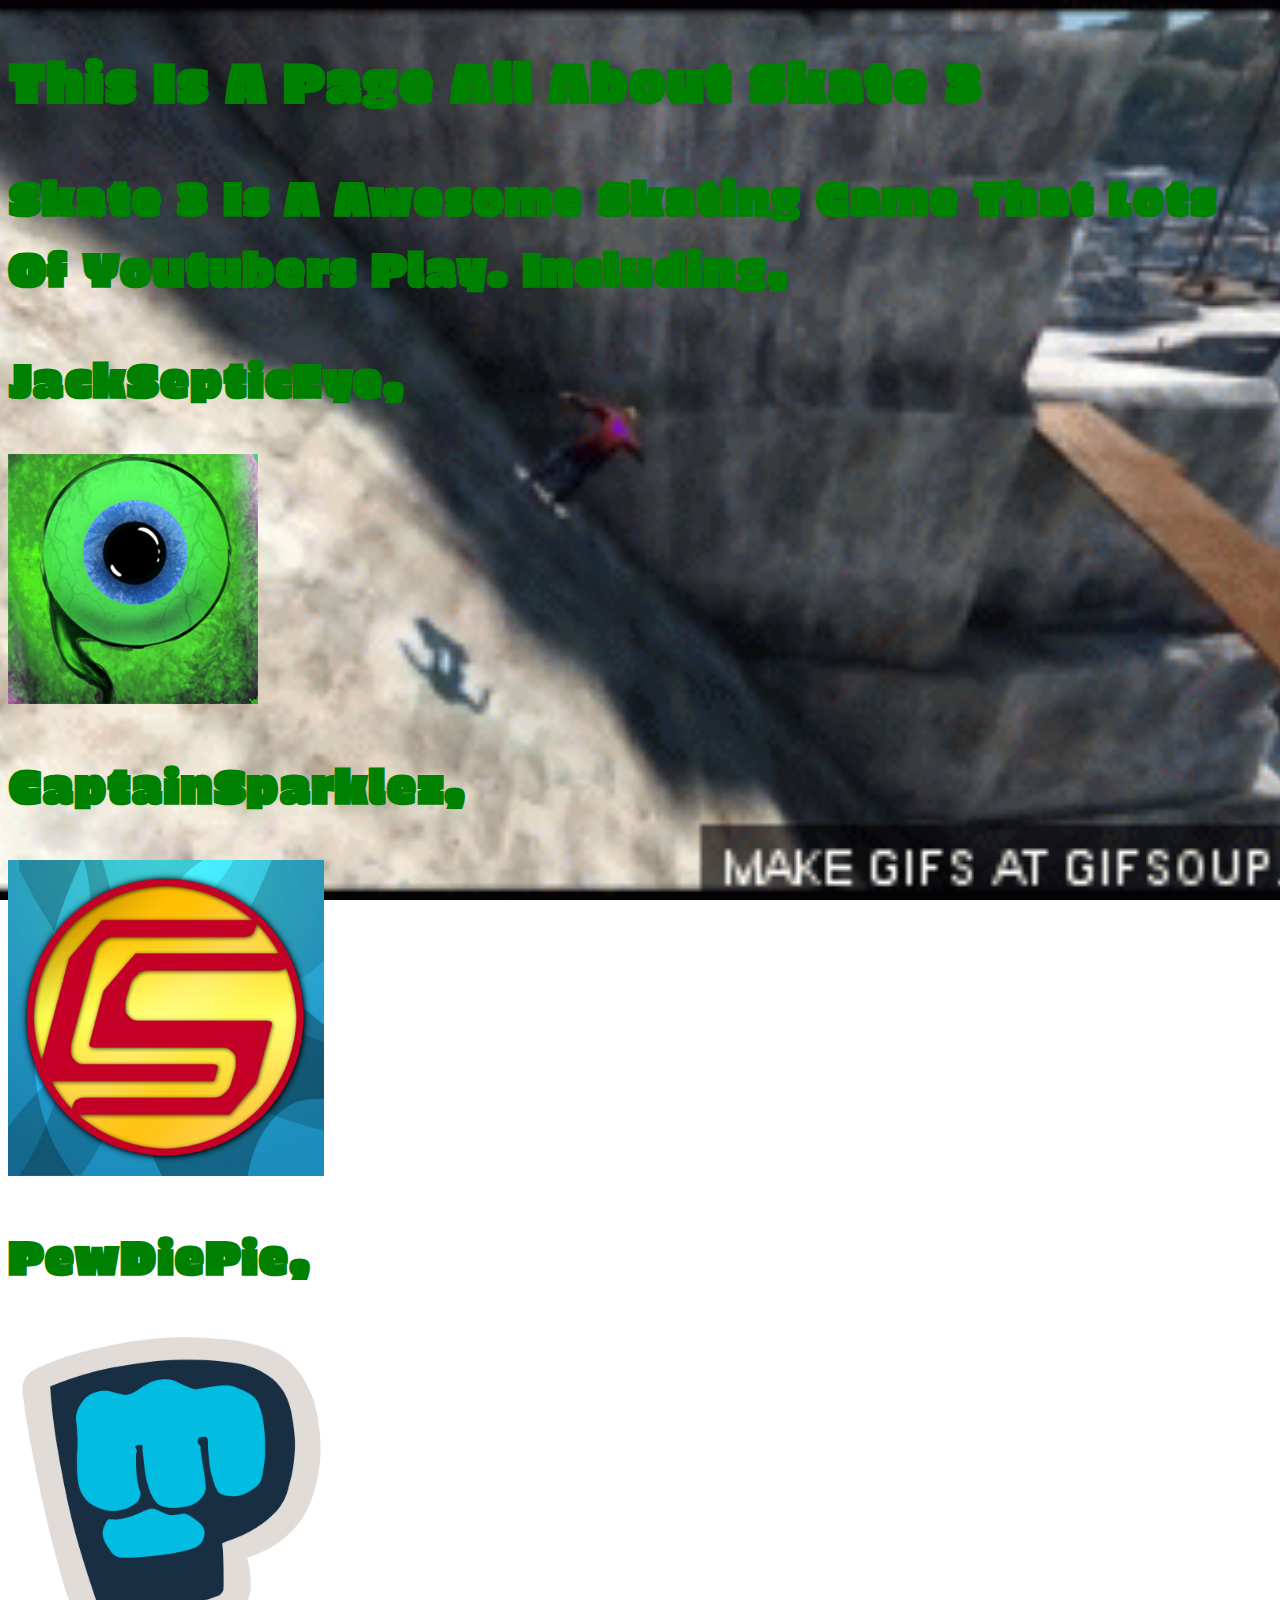
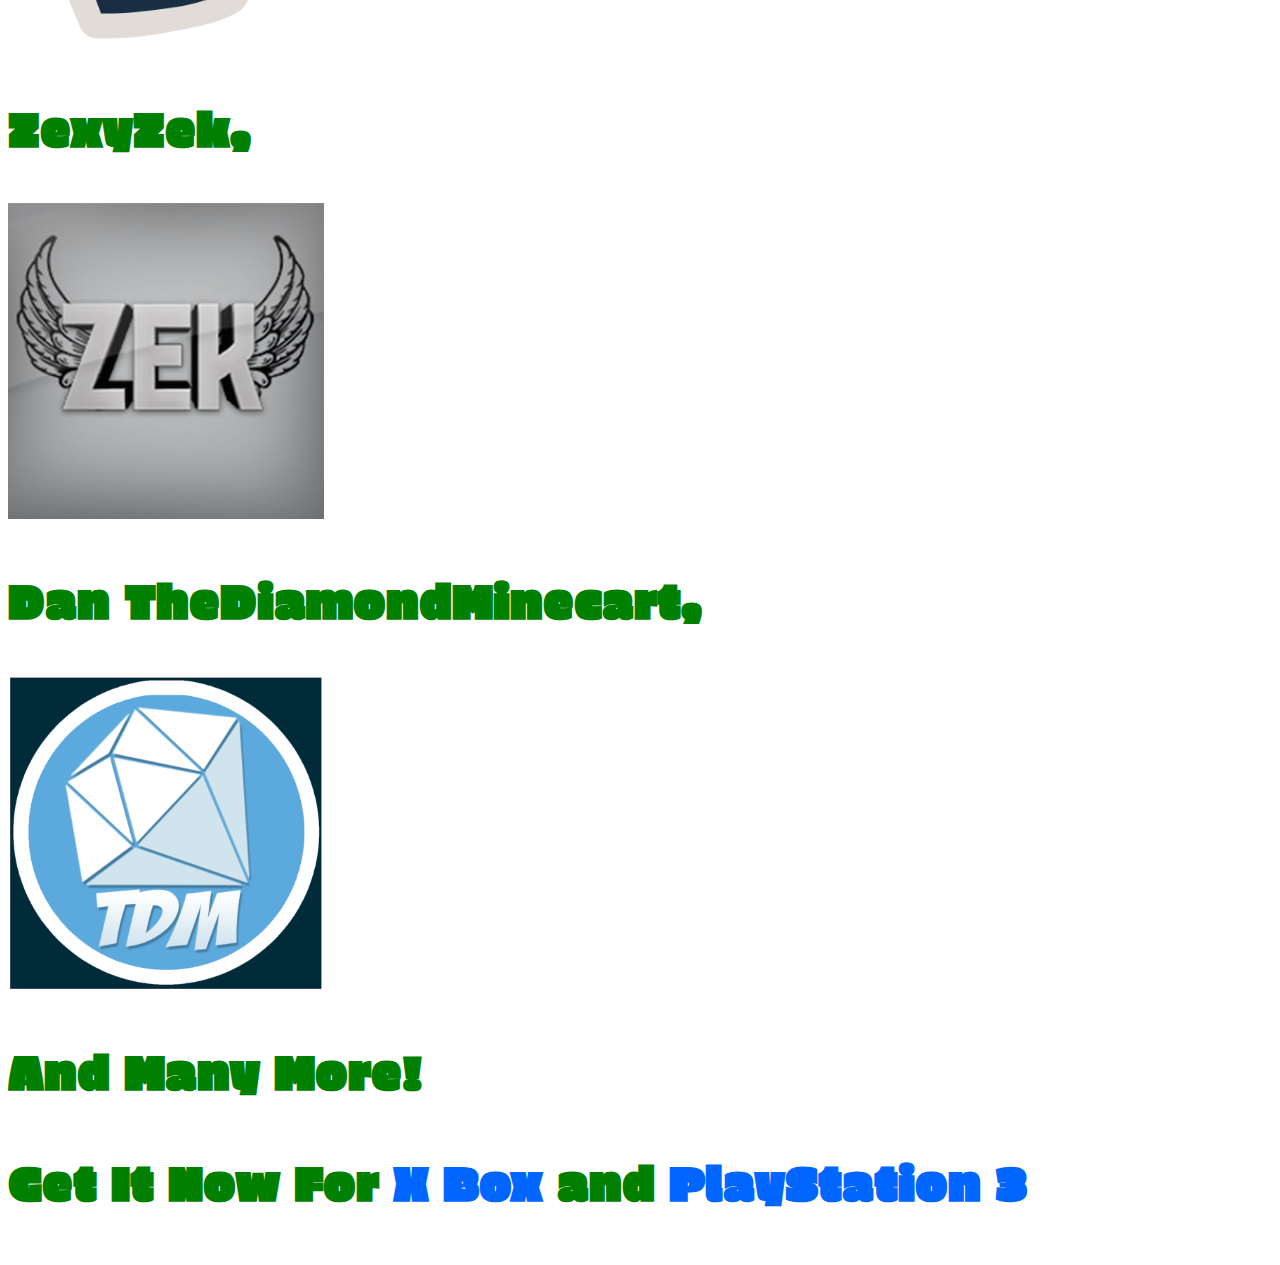
==== index.html @ f59f5670 "skate3fix" ====
<!DOCTYPE html>
<html>
</head>
	<link href='http://fonts.googleapis.com/css?family=Erica+One' rel='stylesheet' type='text/css'>
	<title>Skate 3 Fan Page</title>
	<link href="css/skate.css" rel="stylesheet" />
</head>
<body>
	<h1> This Is A Page All About Skate 3</h1>
	<h2> Skate 3 Is A Awesome Skating Game That Lots Of Youtubers Play. Including,</h2>
	<h2>JackSepticEye,</h2>
	<img src="img/jack.png" >
	<h2>CaptainSparklez,</h2>
	<img class= a src="img/cs.png" >
	<h2>PewDiePie,</h2>
	<img class= a src="img/pewdiepie.png" >
	<h2>ZexyZek,</h2>
	<img class= a src="img/zek.jpg" >
	<h2>Dan TheDiamondMinecart,</h2>
	<img class= a src="img/tdm.png" >
	<h2>And Many More!</h2>
	<h2>Get It Now For <a href="http://www.amazon.com/Skate-3-Xbox-360/dp/B002QHDKE8?scrlybrkr=a9f4e187" target="_blank">X Box</a> and <a href="http://www.amazon.com/Skate-3-Playstation/dp/B002QHDKB6/ref=sr_1_1?s=videogames&ie=UTF8&qid=1435175832&sr=1-1&keywords=skate+3+ps3" target=")_blank">PlayStation 3</a></p>
</body>
</html>
---- css/skate.css ----
body {
	
font-family: 'Erica One', cursive;
    background: url("../img/trick.gif") no-repeat center center fixed;
	background-size: cover;
	color: green;
}

.a {
width: 25%;
}

h1 {
    font-size: 350%;
}

h2 {
    font-size: 300%;
}


a {
	text-decoration: none;
	color: #0066FF;
	
}
a:hover {
	text-decoration: underline;
	color: #FF0000;
}

.main {
    background-color: #FFF;
    max-width: 800px;
	margin-right: auto;
	margin-left: auto:
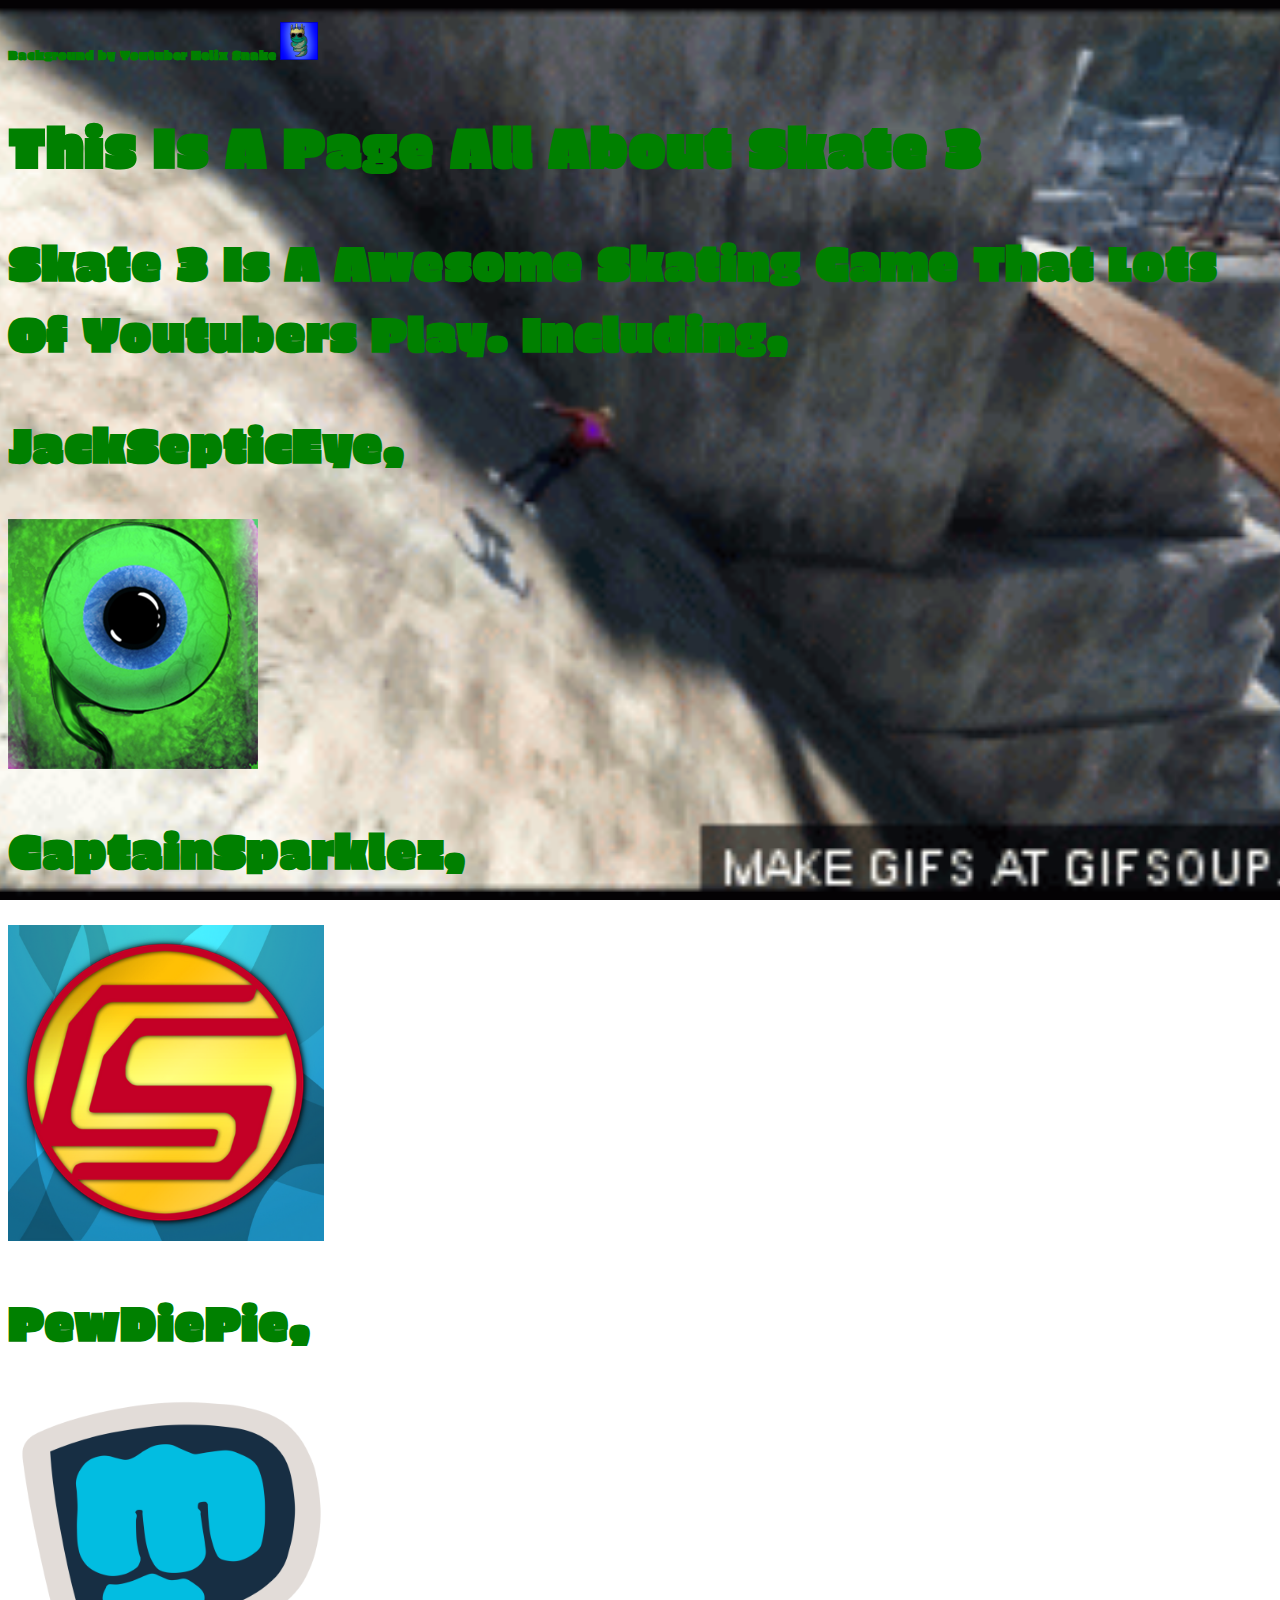
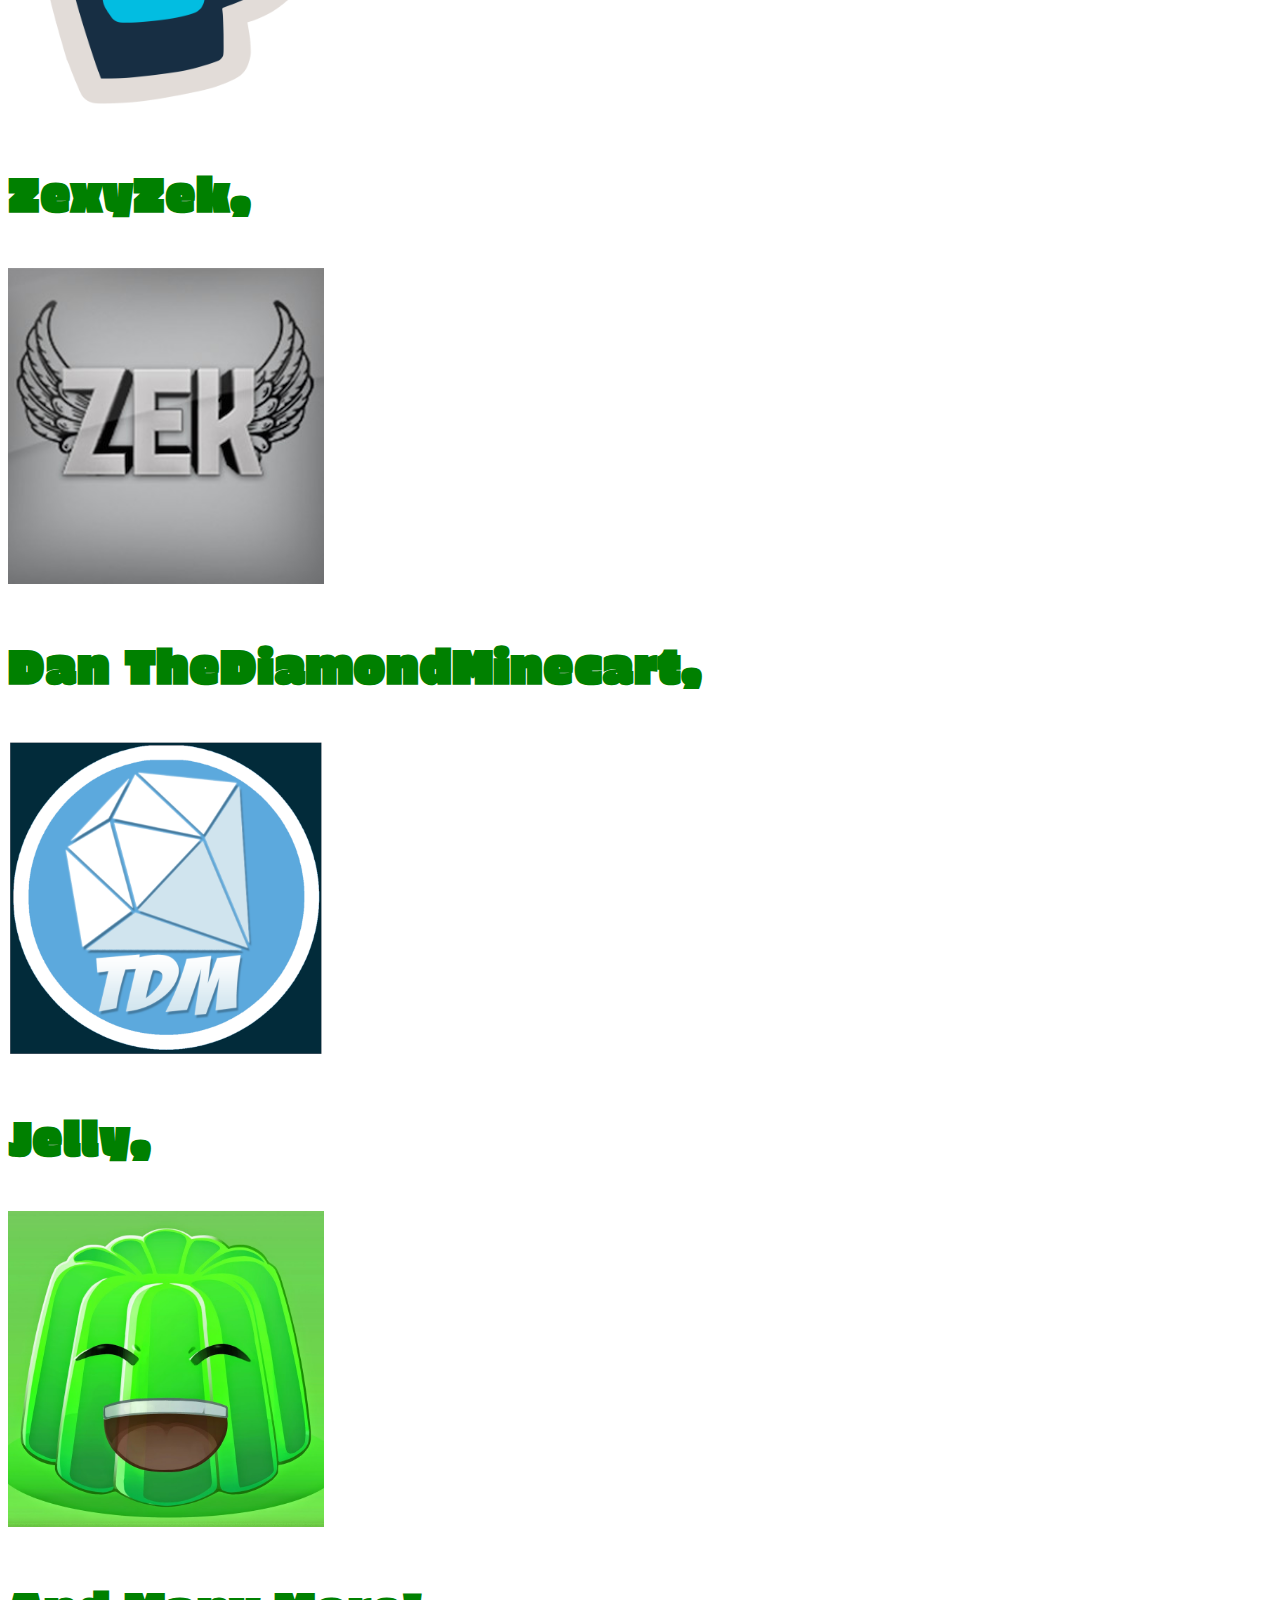
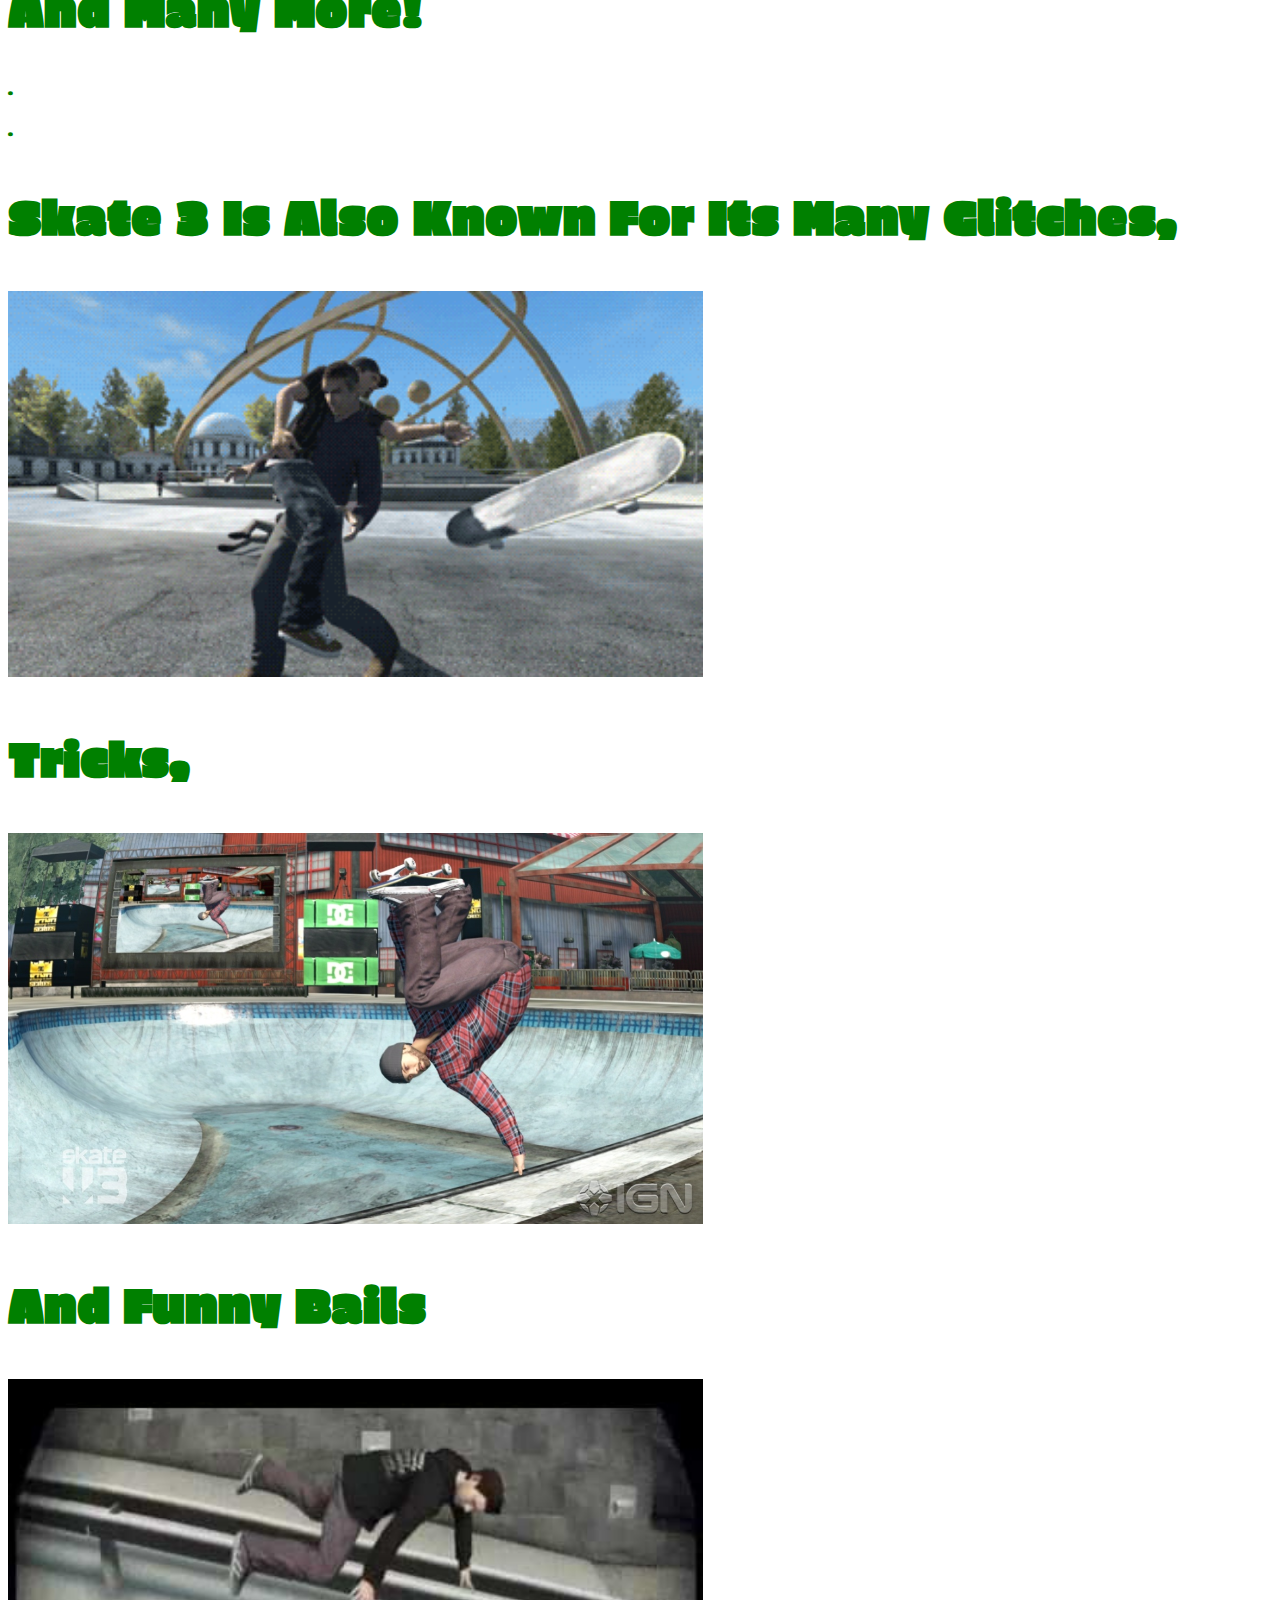
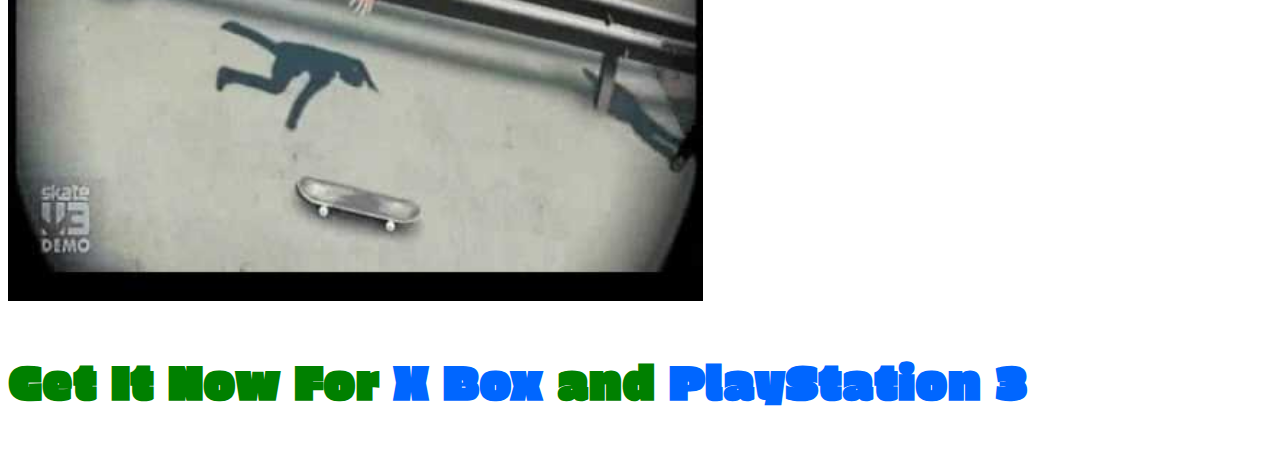
==== commit a173491c: "Skate Update" ====
--- a/index.html
+++ b/index.html
@@ -6,6 +6,7 @@
 	<link href="css/skate.css" rel="stylesheet" />
 </head>
 <body>
+	<h5>Background by Youtuber Helix Snake <img class= d src="img/helix.png" >
 	<h1> This Is A Page All About Skate 3</h1>
 	<h2> Skate 3 Is A Awesome Skating Game That Lots Of Youtubers Play. Including,</h2>
 	<h2>JackSepticEye,</h2>
@@ -18,7 +19,17 @@
 	<img class= a src="img/zek.jpg" >
 	<h2>Dan TheDiamondMinecart,</h2>
 	<img class= a src="img/tdm.png" >
+	<h2>Jelly,</h2>
+	<img class= a src="img/jelly.jpg" >
 	<h2>And Many More!</h2>
+	<h6>.</h6>
+	<h6>.</h6>
+	<h2>Skate 3 Is Also Known For Its Many Glitches,</h2>
+	<img class= h src="img/glitch.gif" >
+	<h2>Tricks,</h2>
+	<img class= h src="img/trick.jpg" >
+	<h2>And Funny Bails</h2>
+	<img class= h src="img/bail.jpg" >
 	<h2>Get It Now For <a href="http://www.amazon.com/Skate-3-Xbox-360/dp/B002QHDKE8?scrlybrkr=a9f4e187" target="_blank">X Box</a> and <a href="http://www.amazon.com/Skate-3-Playstation/dp/B002QHDKB6/ref=sr_1_1?s=videogames&ie=UTF8&qid=1435175832&sr=1-1&keywords=skate+3+ps3" target=")_blank">PlayStation 3</a></p>
 </body>
 </html>
--- a/css/skate.css
+++ b/css/skate.css
@@ -8,6 +8,14 @@
 
 .a {
 width: 25%;
+}
+
+.d {
+width: 3%;
+}
+
+.h {
+width: 55%;
 }
 
 h1 {
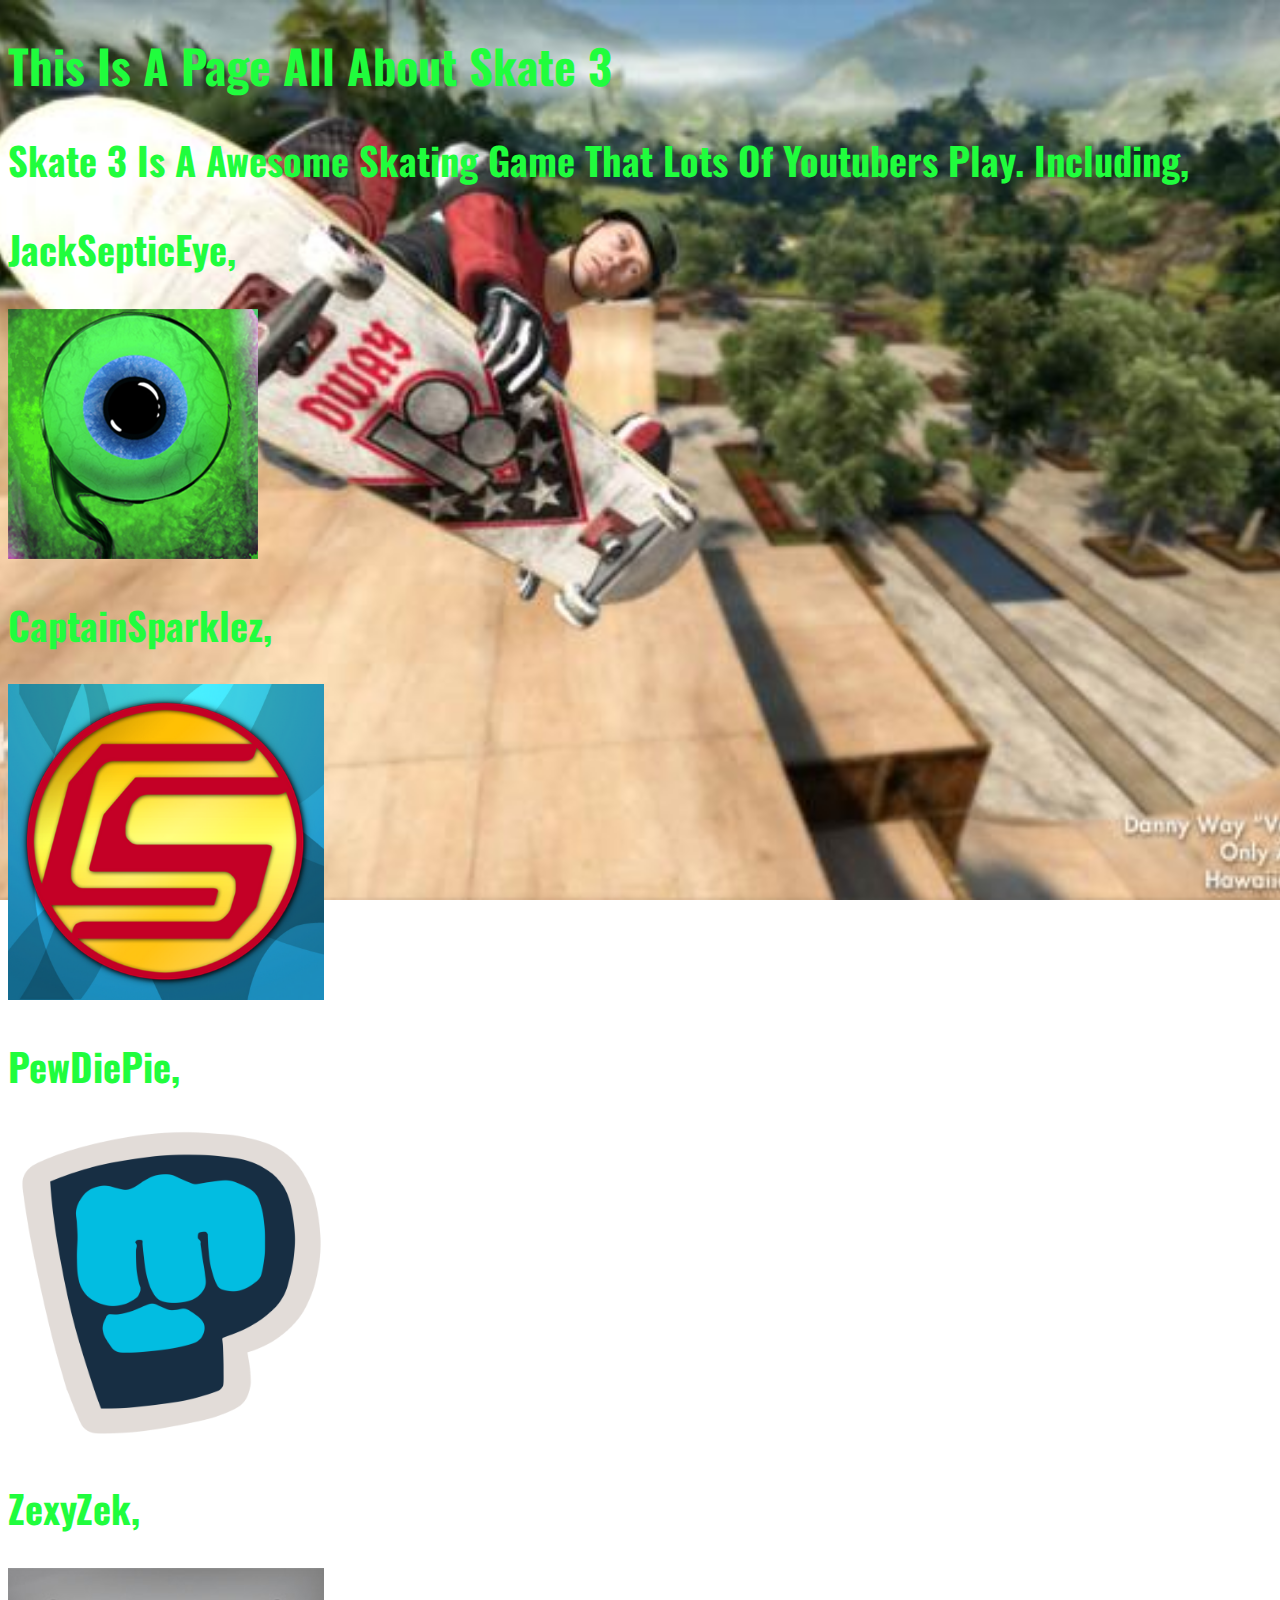
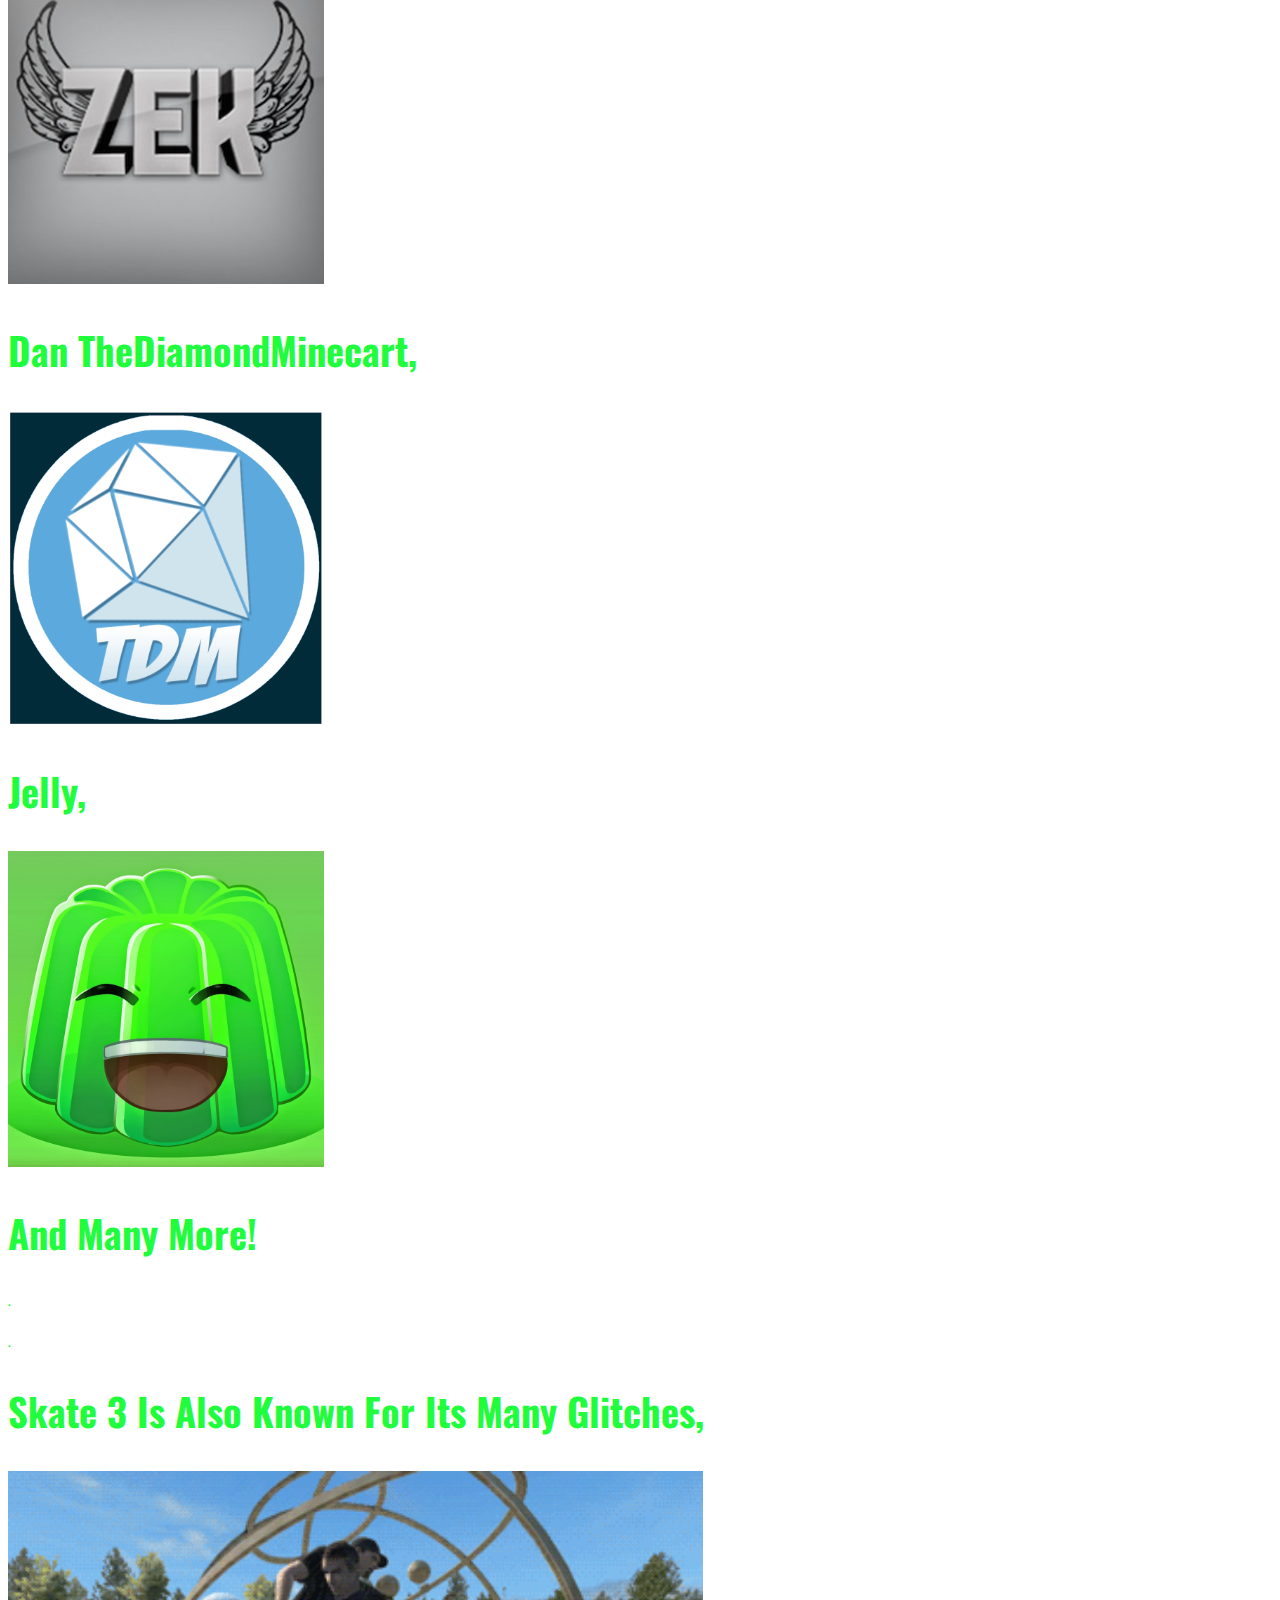
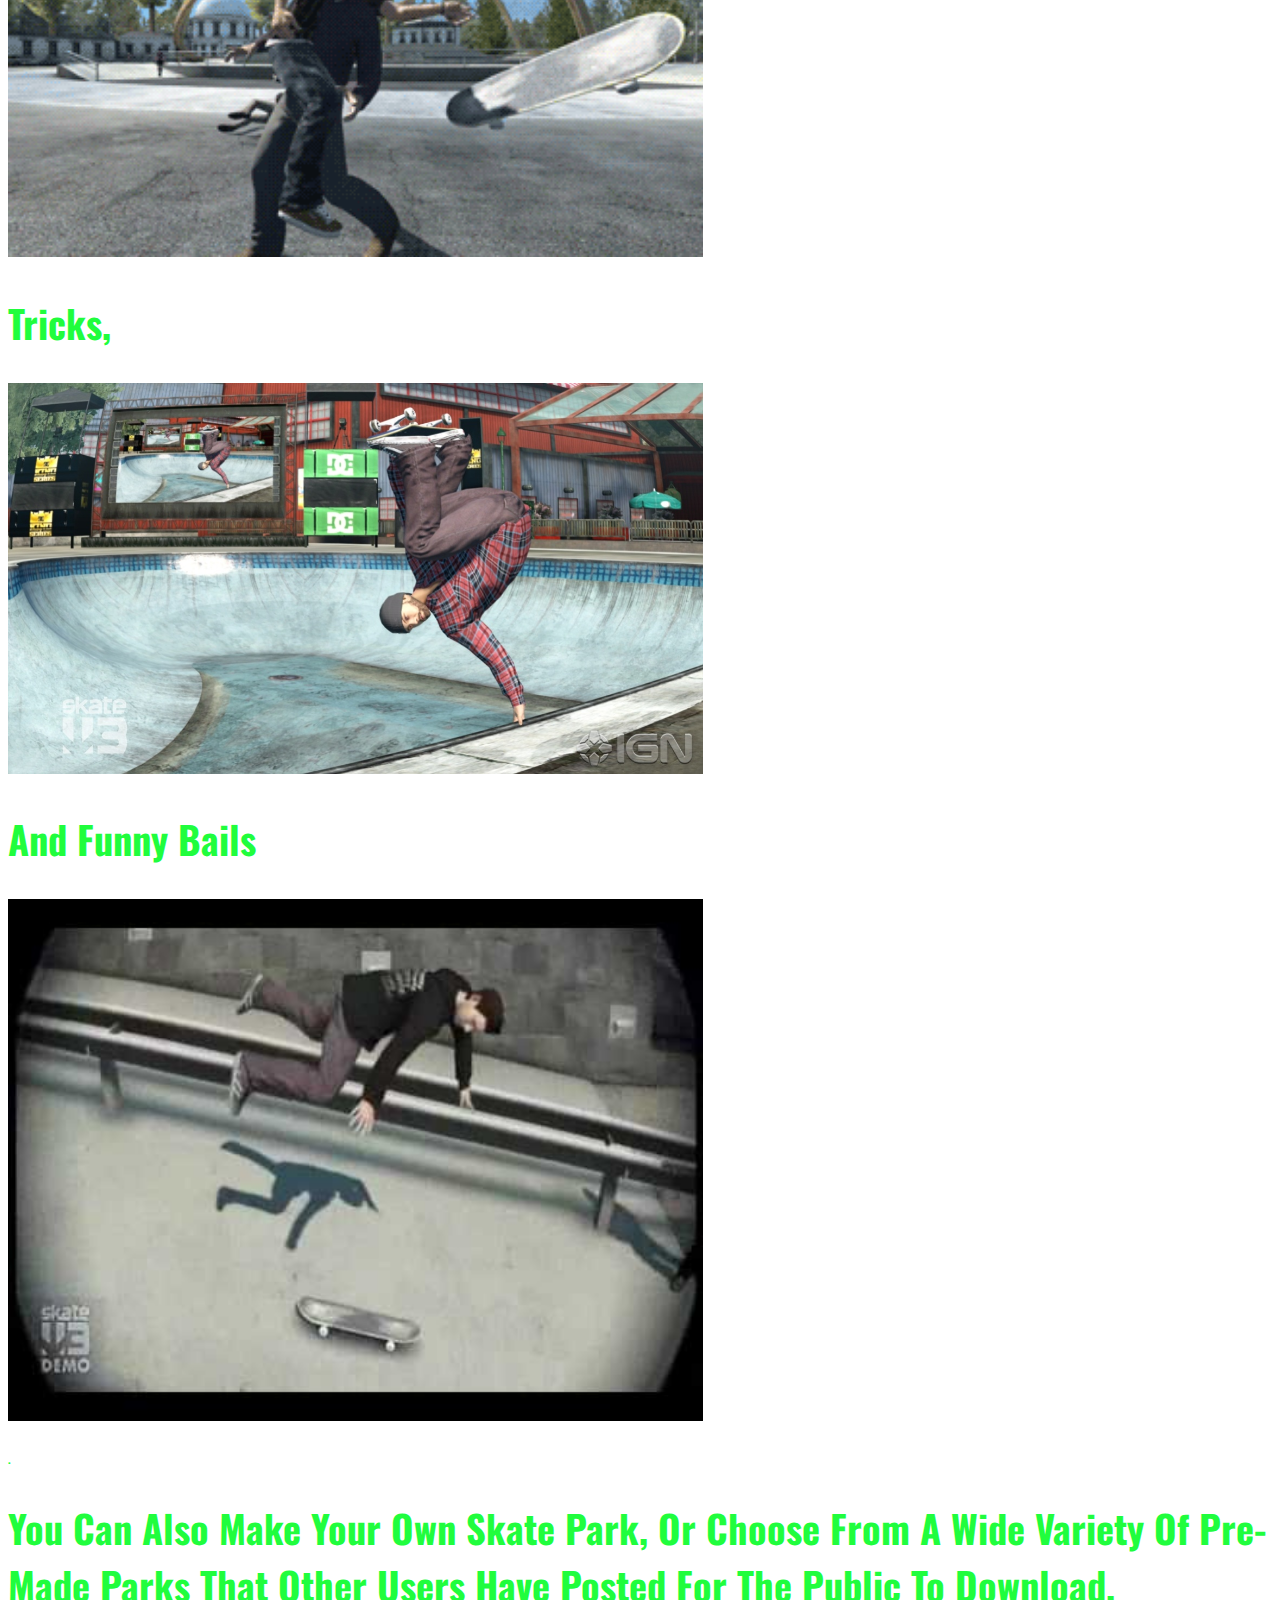
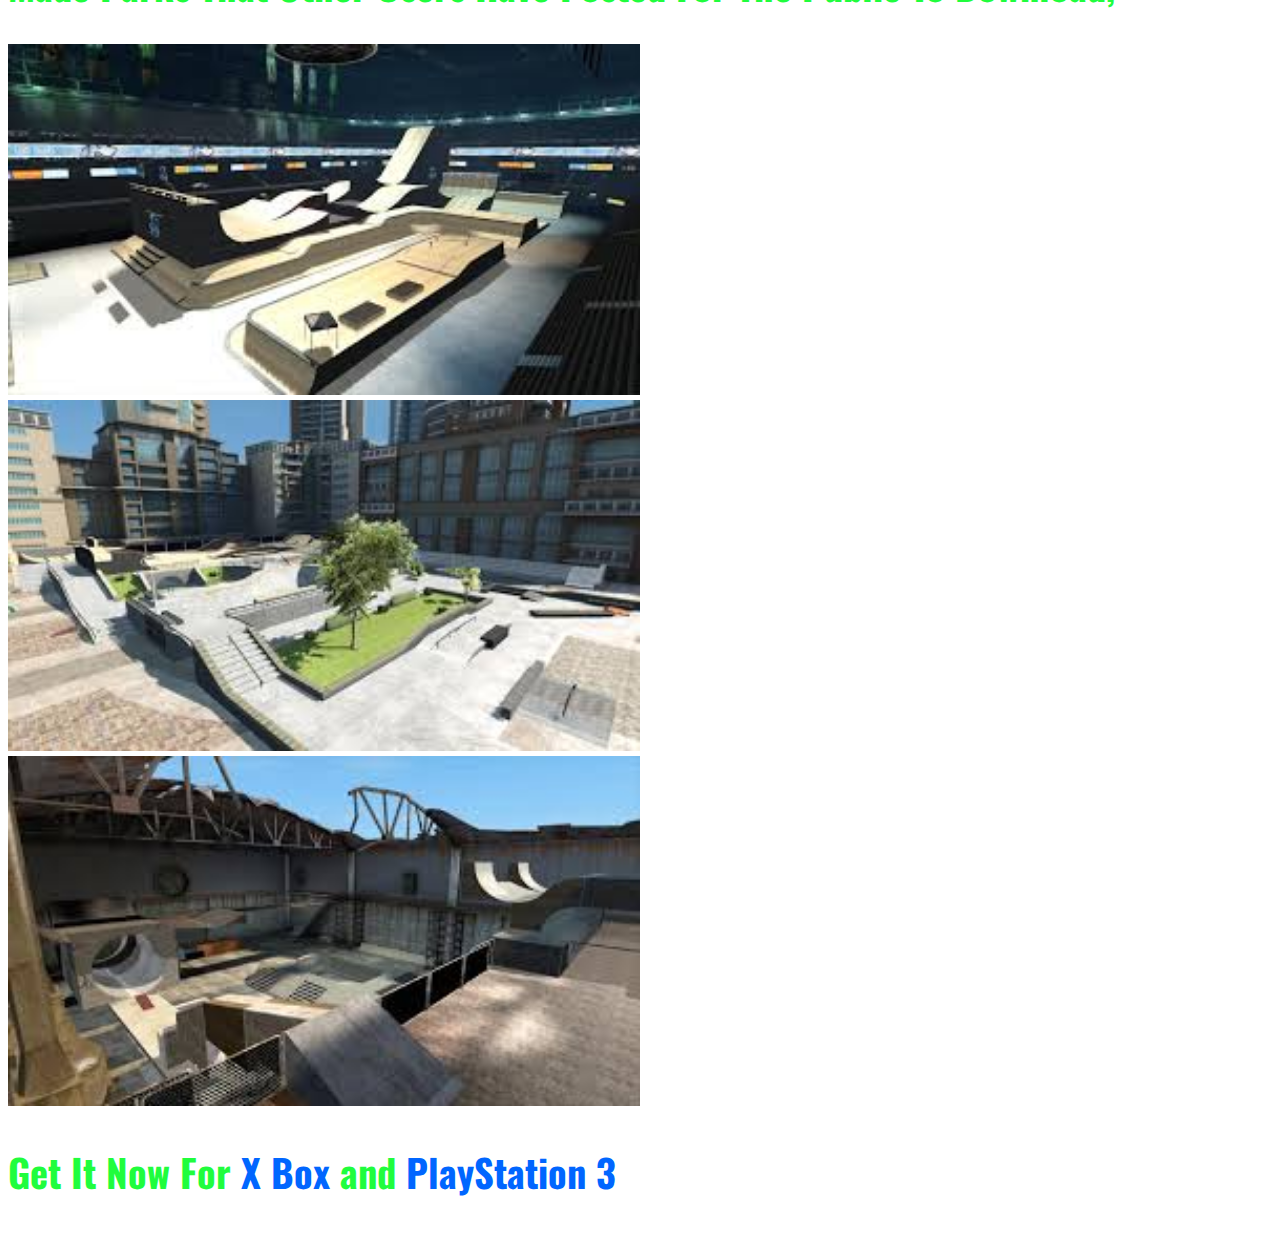
==== commit 4facf585: "skateupdate2" ====
--- a/index.html
+++ b/index.html
@@ -1,12 +1,11 @@
 <!DOCTYPE html>
 <html>
 </head>
-	<link href='http://fonts.googleapis.com/css?family=Erica+One' rel='stylesheet' type='text/css'>
+	<link href='http://fonts.googleapis.com/css?family=Oswald' rel='stylesheet' type='text/css'>
 	<title>Skate 3 Fan Page</title>
 	<link href="css/skate.css" rel="stylesheet" />
 </head>
 <body>
-	<h5>Background by Youtuber Helix Snake <img class= d src="img/helix.png" >
 	<h1> This Is A Page All About Skate 3</h1>
 	<h2> Skate 3 Is A Awesome Skating Game That Lots Of Youtubers Play. Including,</h2>
 	<h2>JackSepticEye,</h2>
@@ -30,6 +29,11 @@
 	<img class= h src="img/trick.jpg" >
 	<h2>And Funny Bails</h2>
 	<img class= h src="img/bail.jpg" >
+	<h6>.</h6>
+	<h2>You Can Also Make Your Own Skate Park, Or Choose From A Wide Variety Of Pre-Made Parks That Other Users Have Posted For The Public To Download,</h2>
+	<img class= j src="img/park1.jpg" >
+	<img class= j src="img/park2.jpg" >
+	<img class= j src="img/park3.jpg" >
 	<h2>Get It Now For <a href="http://www.amazon.com/Skate-3-Xbox-360/dp/B002QHDKE8?scrlybrkr=a9f4e187" target="_blank">X Box</a> and <a href="http://www.amazon.com/Skate-3-Playstation/dp/B002QHDKB6/ref=sr_1_1?s=videogames&ie=UTF8&qid=1435175832&sr=1-1&keywords=skate+3+ps3" target=")_blank">PlayStation 3</a></p>
 </body>
 </html>
--- a/css/skate.css
+++ b/css/skate.css
@@ -1,10 +1,20 @@
 body {
 	
-font-family: 'Erica One', cursive;
-    background: url("../img/trick.gif") no-repeat center center fixed;
+font-family: 'Oswald', sans-serif;
+    background: url("../img/back2.jpg") no-repeat center center fixed;
 	background-size: cover;
-	color: green;
+	color: #20FD3D;
 }
+
+h5 {
+color: #20E0FD;
+}
+
+.j {
+width: 50%;
+}
+
+
 
 .a {
 width: 25%;
@@ -19,11 +29,11 @@
 }
 
 h1 {
-    font-size: 350%;
+    font-size: 290%;
 }
 
 h2 {
-    font-size: 300%;
+    font-size: 240%;
 }
 
 
